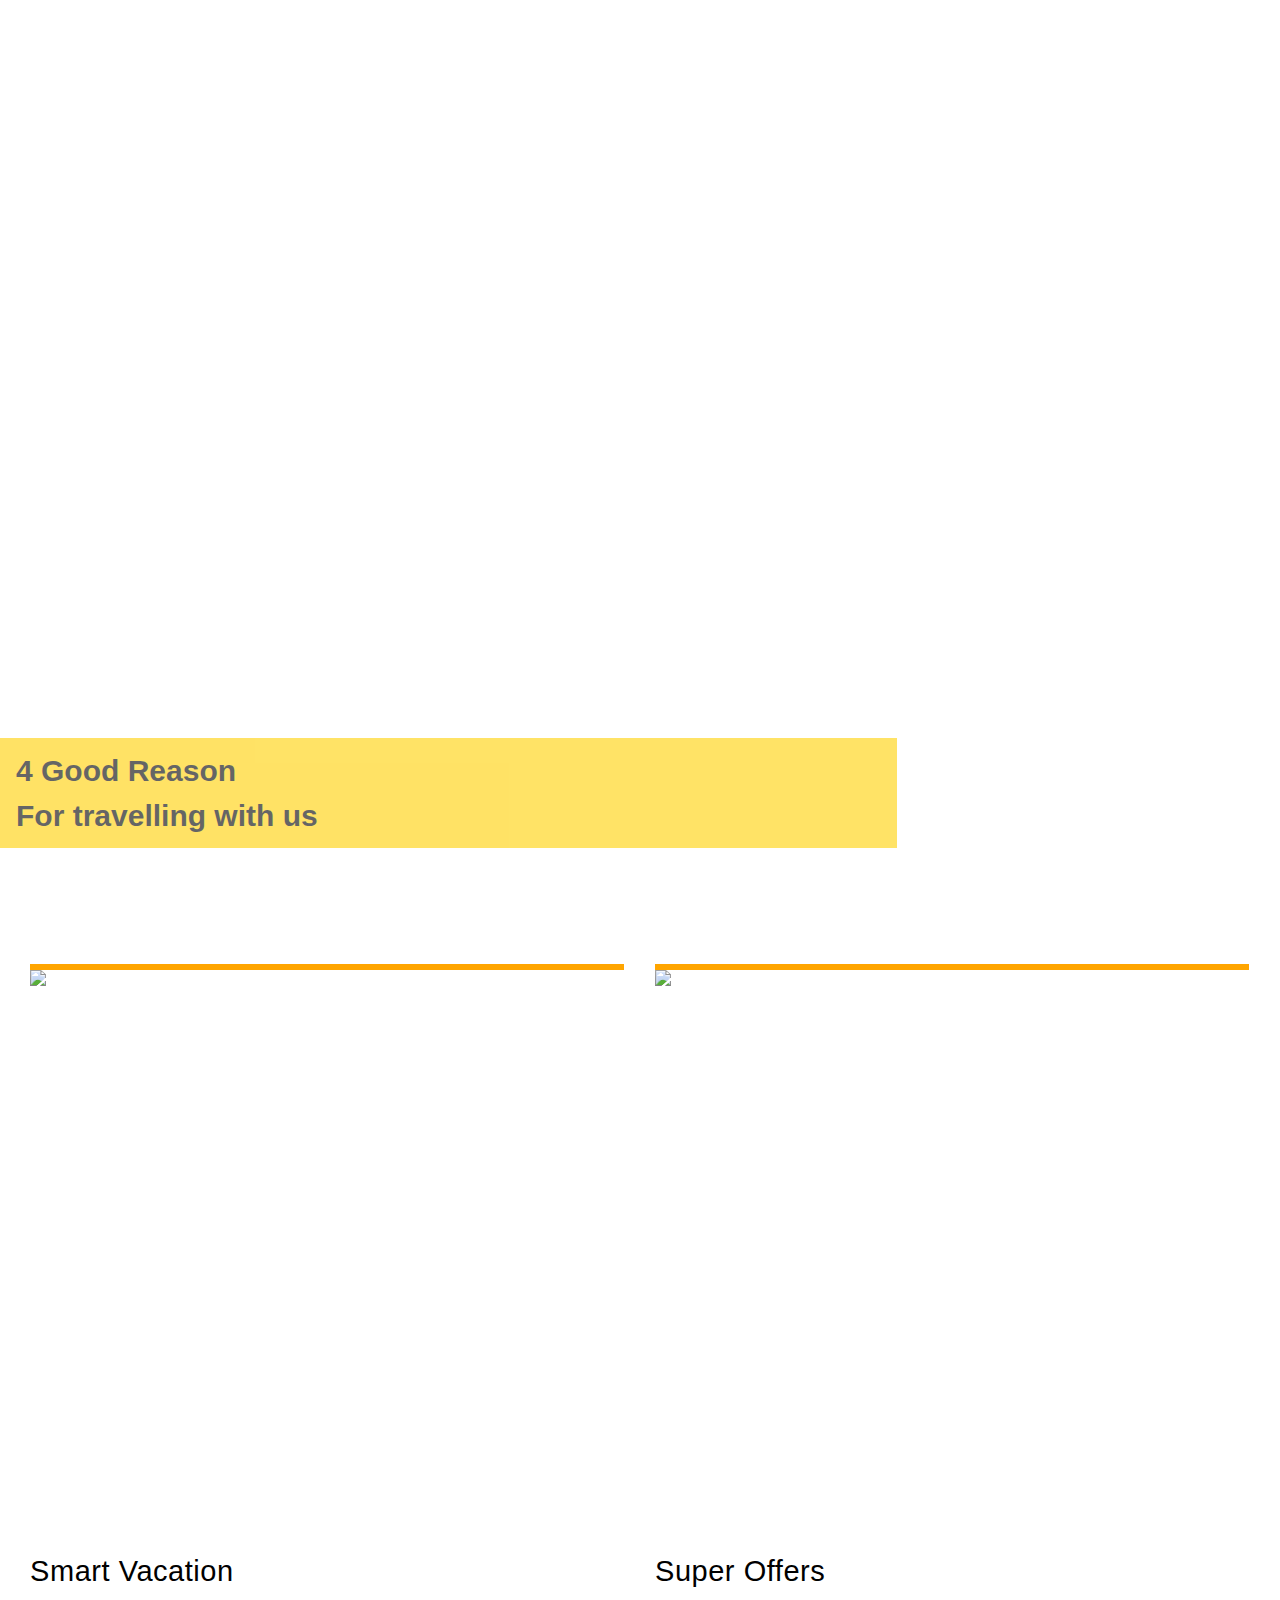
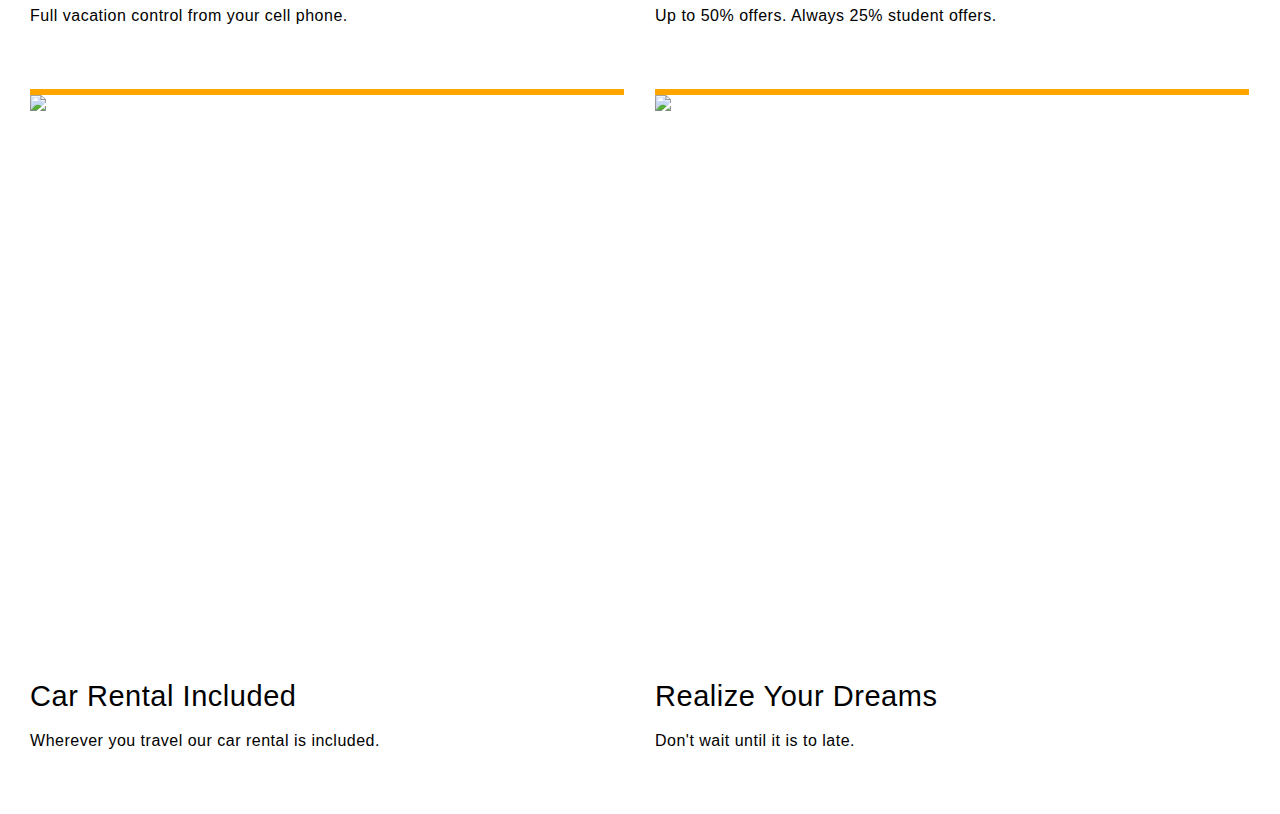
==== index.html @ 234e39ae "first commit" ====
<!DOCTYPE html>
<html lang="en">
<head>
    <meta charset="UTF-8">
    <meta name="viewport" content="width=device-width, initial-scale=1.0">
    <title>Document</title>
    <link rel="stylesheet" href="./template1.css">
</head>
<body>
    <div class="beachPic">
        <h1 class="yellowHead">4 Good Reason <br/>For  travelling with us</h1>
    </div>
    <div class="parentDiv">
        <div class="childDiv">
            <img class="image" src="https://www.w3schools.com/w3images/cellphone.jpg"/>
            <h1 class="heading">Smart Vacation</h1>
            <p class="para">Full vacation control from your cell phone.</p>
        </div>
        <div class="childDiv">
            <img class="image" src="https://www.w3schools.com/w3images/sealions.jpg"/>
            <h1 class="heading">Super Offers</h1>
            <p class="para">Up to 50% offers. Always 25% student offers.</p>
        </div>
        <div class="childDiv">
            <img class="image" src="https://www.w3schools.com/w3images/truck.jpg"/>
            <h1 class="heading">Car Rental Included</h1>
            <p class="para">Wherever you travel our car rental is included.</p>
        </div>
        <div class="childDiv">
            <img class="image" src="https://www.w3schools.com/w3images/nowornever.jpg"/>
            <h1 class="heading">Realize Your Dreams</h1>
            <p class="para">Don't wait until it is to late.</p>
        </div>
    </div>
</body>
</html>
---- template1.css ----
*{
    margin: 0;
    padding: 0;
}
.beachPic{
    background-image: url('https://www.w3schools.com/w3images/beach3.jpg');
    background-size: cover;
    width: 100%;
    height: 101.8vh;
    display: flex;
    align-items: flex-end;
}
.yellowHead{
    background-color: rgb(255, 208, 0);
    opacity: 0.6;
    width: 67.6%;
    margin-bottom: calc(4.1% + 1.8vh);
    padding: 10px 16px;
    font-family: 'Segoe UI', Tahoma, Geneva, Verdana, sans-serif;
    font-size: 30px;
    /* letter-spacing: 1px; */
    line-height: 45px;
}
.yellowHead:hover{
    background-color: orange;
}
.parentDiv{
    display: flex;
    /* flex-direction: column; */
    flex-wrap: wrap;
    padding-left: 2.35%;
    padding-bottom: 3.7%;
}
.childDiv{
    display: flex;
    flex-direction: column;
    width: 47.55%;
    padding: 3.8% 0;
    padding-right: 2.45%;
    padding-bottom: 1.3%;
}
.image{
    border-top: 6px orange solid;
    height: 63.6vh;
    /* width: 95%; */
}
.heading{
    letter-spacing: 0.53px;
    margin: 13px 0 19px;
    font-size: 29px;
    font-weight: 400;
    font-family: "Segoe UI",Arial,sans-serif;
}
.para{
    font-family: "Segoe UI",Arial,sans-serif;
    font-size: 16px;
    letter-spacing: 0.5px;
}
@media screen and (max-width: 600px) {
.beachPic{
    height: 193px;
    /* height: 297px; */
}
.yellowHead{
    display: none;
}
.parentDiv{
    padding-top: 41px;
    display: flex;
    flex-direction: column;
    align-items: center;
    padding-left: 0;
    padding-bottom: 63px;
    /* padding-bottom: 12%; */
}
.childDiv{
    padding: 7.5px 0;
    /* margin: 0 20px; */
    width: 83.8%;
    /* height: 220.5px; */
    /* padding-bottom: 0; */
}
.image{
    height: 217px;
}
}
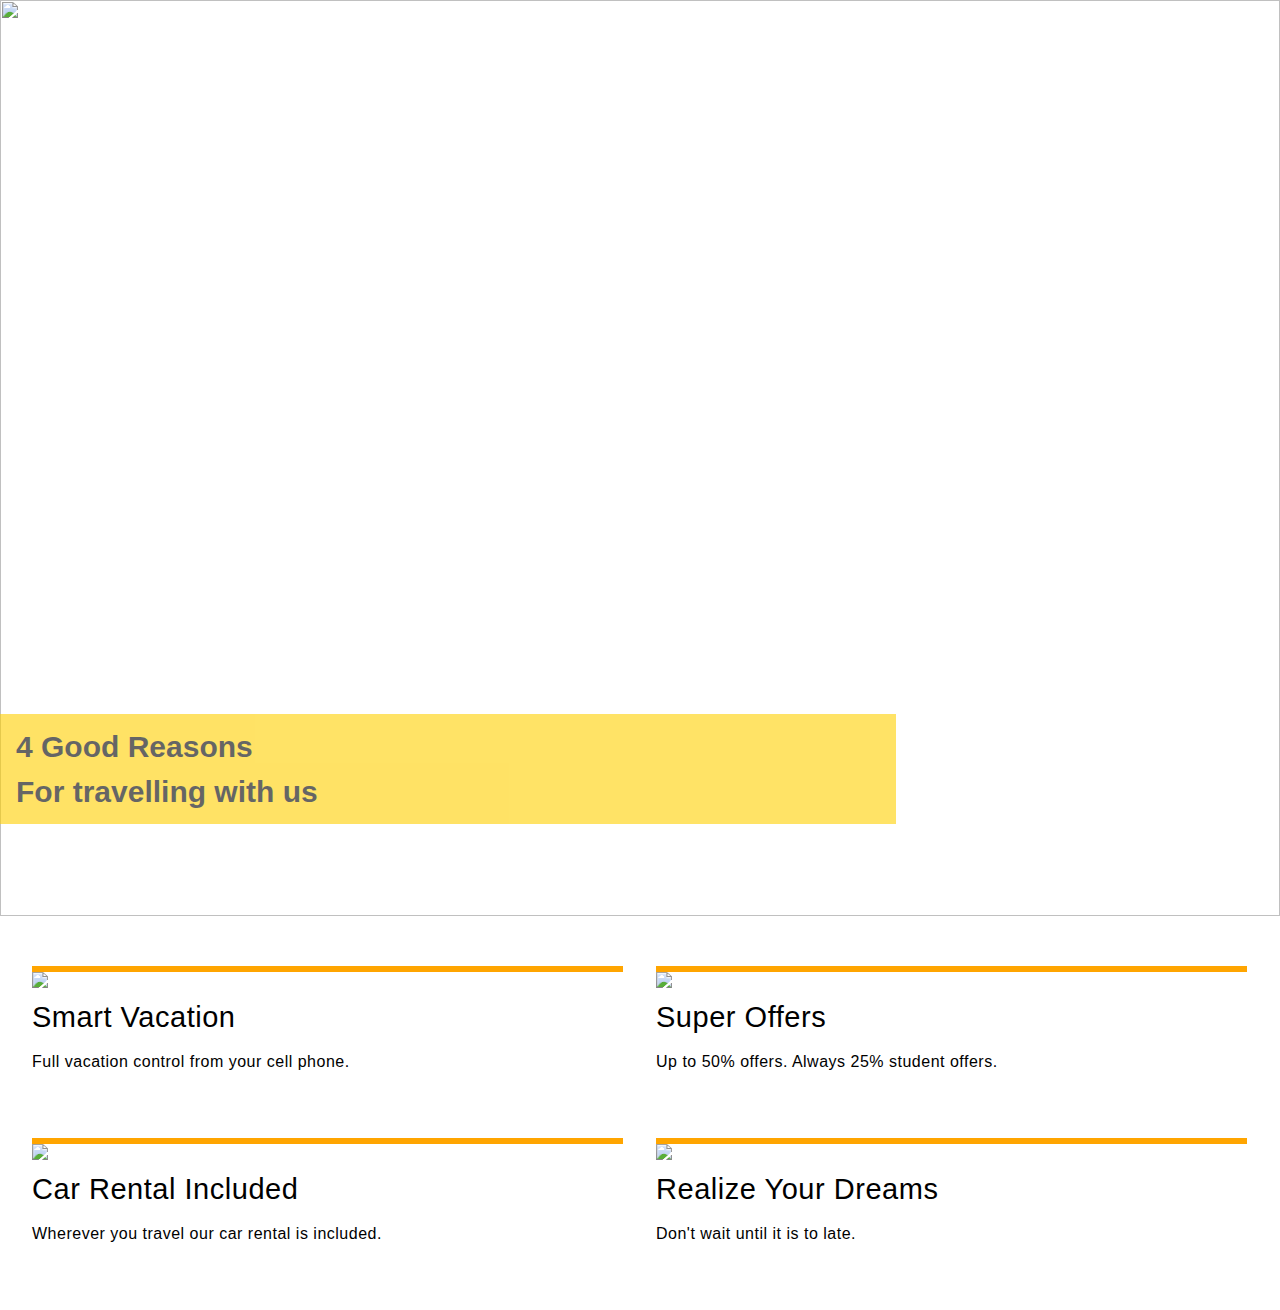
==== commit 8a612bd0: "first commit" ====
--- a/index.html
+++ b/index.html
@@ -7,29 +7,37 @@
     <link rel="stylesheet" href="./template1.css">
 </head>
 <body>
-    <div class="beachPic">
-        <h1 class="yellowHead">4 Good Reason <br/>For  travelling with us</h1>
+    <!-- <div class="beachPic">
+        <h1 class="yellowHead">4 Good Reasons <br/>For  travelling with us</h1>
+    </div> -->
+    <div class="headDiv">
+        <h1 class="yellowHead">4 Good Reasons <br/>For  travelling with us</h1>
     </div>
+    <img class="beachPic" src="https://www.w3schools.com/w3images/beach3.jpg"/>
     <div class="parentDiv">
-        <div class="childDiv">
-            <img class="image" src="https://www.w3schools.com/w3images/cellphone.jpg"/>
-            <h1 class="heading">Smart Vacation</h1>
-            <p class="para">Full vacation control from your cell phone.</p>
+        <div class="row">
+            <div class="childDiv">
+                <img class="image" src="https://www.w3schools.com/w3images/cellphone.jpg"/>
+                <h1 class="heading">Smart Vacation</h1>
+                <p class="para">Full vacation control from your cell phone.</p>
+            </div>
+            <div class="childDiv">
+                <img class="image" src="https://www.w3schools.com/w3images/sealions.jpg"/>
+                <h1 class="heading">Super Offers</h1>
+                <p class="para">Up to 50% offers. Always 25% student offers.</p>
+            </div>
         </div>
-        <div class="childDiv">
-            <img class="image" src="https://www.w3schools.com/w3images/sealions.jpg"/>
-            <h1 class="heading">Super Offers</h1>
-            <p class="para">Up to 50% offers. Always 25% student offers.</p>
-        </div>
-        <div class="childDiv">
-            <img class="image" src="https://www.w3schools.com/w3images/truck.jpg"/>
-            <h1 class="heading">Car Rental Included</h1>
-            <p class="para">Wherever you travel our car rental is included.</p>
-        </div>
-        <div class="childDiv">
-            <img class="image" src="https://www.w3schools.com/w3images/nowornever.jpg"/>
-            <h1 class="heading">Realize Your Dreams</h1>
-            <p class="para">Don't wait until it is to late.</p>
+        <div class="row">
+            <div class="childDiv">
+                <img class="image" src="https://www.w3schools.com/w3images/truck.jpg"/>
+                <h1 class="heading">Car Rental Included</h1>
+                <p class="para">Wherever you travel our car rental is included.</p>
+            </div>
+            <div class="childDiv">
+                <img class="image" src="https://www.w3schools.com/w3images/nowornever.jpg"/>
+                <h1 class="heading">Realize Your Dreams</h1>
+                <p class="para">Don't wait until it is to late.</p>
+            </div>
         </div>
     </div>
 </body>
--- a/template1.css
+++ b/template1.css
@@ -1,6 +1,7 @@
 *{
     margin: 0;
     padding: 0;
+    box-sizing: border-box;
 }
 .beachPic{
     background-image: url('https://www.w3schools.com/w3images/beach3.jpg');
@@ -11,14 +12,15 @@
     align-items: flex-end;
 }
 .yellowHead{
+    position: absolute;
+    bottom: 8.4%;
+    left: 0;
     background-color: rgb(255, 208, 0);
     opacity: 0.6;
-    width: 67.6%;
-    margin-bottom: calc(4.1% + 1.8vh);
+    width: 70% !important;
     padding: 10px 16px;
     font-family: 'Segoe UI', Tahoma, Geneva, Verdana, sans-serif;
     font-size: 30px;
-    /* letter-spacing: 1px; */
     line-height: 45px;
 }
 .yellowHead:hover{
@@ -26,23 +28,26 @@
 }
 .parentDiv{
     display: flex;
-    /* flex-direction: column; */
-    flex-wrap: wrap;
-    padding-left: 2.35%;
-    padding-bottom: 3.7%;
+    flex-direction: column;
+    padding-bottom: 50px;
+}
+.row{
+    width: 100%;
+    display: flex;
+    flex-direction: row;
+    margin: 0;
+    padding: 0;
+    padding-left: 32px;
 }
 .childDiv{
     display: flex;
+    width: 50%;
     flex-direction: column;
-    width: 47.55%;
-    padding: 3.8% 0;
-    padding-right: 2.45%;
-    padding-bottom: 1.3%;
+    padding: 50px 32px 17px 0;
 }
 .image{
+    width: 99.9%;
     border-top: 6px orange solid;
-    height: 63.6vh;
-    /* width: 95%; */
 }
 .heading{
     letter-spacing: 0.53px;
@@ -58,27 +63,26 @@
 }
 @media screen and (max-width: 600px) {
 .beachPic{
-    height: 193px;
-    /* height: 297px; */
+    height: 22.9vh;
 }
 .yellowHead{
     display: none;
 }
 .parentDiv{
-    padding-top: 41px;
+    padding-top: 45px;
     display: flex;
     flex-direction: column;
     align-items: center;
     padding-left: 0;
     padding-bottom: 63px;
-    /* padding-bottom: 12%; */
+}
+.row{
+    display: flex;
+    flex-direction: column;
+    width: 100%;
 }
 .childDiv{
     padding: 7.5px 0;
-    /* margin: 0 20px; */
-    width: 83.8%;
-    /* height: 220.5px; */
-    /* padding-bottom: 0; */
 }
 .image{
     height: 217px;
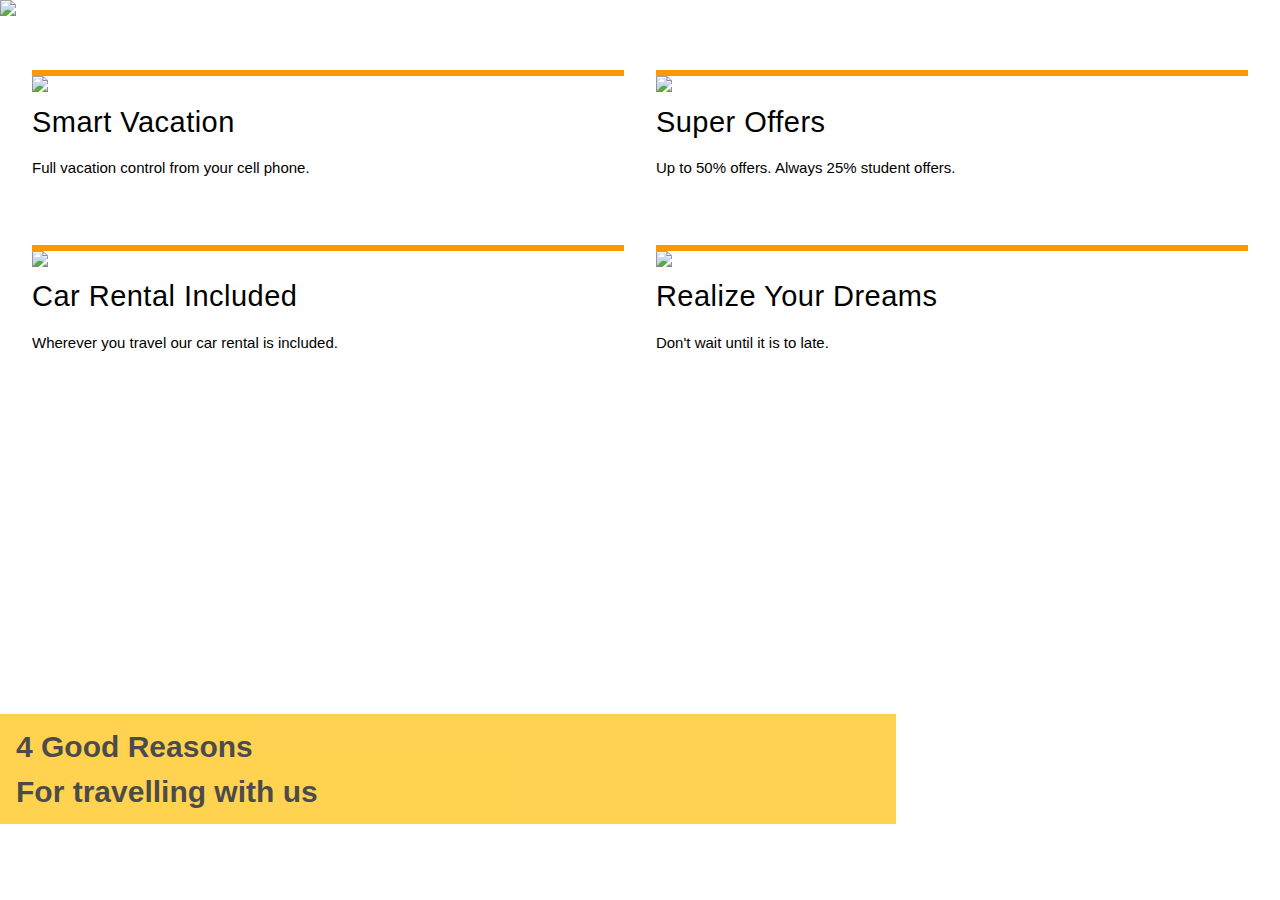
==== commit bc9f41d2: "first commit" ====
--- a/index.html
+++ b/index.html
@@ -3,17 +3,18 @@
 <head>
     <meta charset="UTF-8">
     <meta name="viewport" content="width=device-width, initial-scale=1.0">
-    <title>Document</title>
+    <meta name="viewport" content="width=device-width, initial-scale=1">
+    <title>template 1</title>
+    <link rel="stylesheet" href="https://fonts.googleapis.com/css?family=Segoe UI">
     <link rel="stylesheet" href="./template1.css">
 </head>
 <body>
-    <!-- <div class="beachPic">
-        <h1 class="yellowHead">4 Good Reasons <br/>For  travelling with us</h1>
-    </div> -->
-    <div class="headDiv">
-        <h1 class="yellowHead">4 Good Reasons <br/>For  travelling with us</h1>
+    <div class="firstDiv">
+        <img class="beachPic" src="https://www.w3schools.com/w3images/beach3.jpg"/>
+        <div class="headDiv">
+            <h2 class="yellowHead">4 Good Reasons <br/>For  travelling with us</h1>
+        </div>
     </div>
-    <img class="beachPic" src="https://www.w3schools.com/w3images/beach3.jpg"/>
     <div class="parentDiv">
         <div class="row">
             <div class="childDiv">
--- a/template1.css
+++ b/template1.css
@@ -4,27 +4,28 @@
     box-sizing: border-box;
 }
 .beachPic{
-    background-image: url('https://www.w3schools.com/w3images/beach3.jpg');
-    background-size: cover;
     width: 100%;
-    height: 101.8vh;
-    display: flex;
-    align-items: flex-end;
 }
-.yellowHead{
+.headDiv{
     position: absolute;
     bottom: 8.4%;
     left: 0;
-    background-color: rgb(255, 208, 0);
-    opacity: 0.6;
     width: 70% !important;
-    padding: 10px 16px;
     font-family: 'Segoe UI', Tahoma, Geneva, Verdana, sans-serif;
+    box-sizing: inherit;
+    padding: 0.01em 16px;
+    background-color: #ffc107;
+    opacity: 0.7;
+}
+.yellowHead{
+    box-sizing: inherit;
+    line-height: 1.5;
     font-size: 30px;
-    line-height: 45px;
+    font-weight: bold;
+    margin: 10px 0;
 }
-.yellowHead:hover{
-    background-color: orange;
+.headDiv:hover{
+    background-color: #ff9800;
 }
 .parentDiv{
     display: flex;
@@ -32,34 +33,32 @@
     padding-bottom: 50px;
 }
 .row{
-    width: 100%;
+    width: 99.99%;
     display: flex;
     flex-direction: row;
     margin: 0;
-    padding: 0;
-    padding-left: 32px;
+    padding: 0.01em 16px;
+    margin: 50px 0 18px;
 }
 .childDiv{
+    padding: 0.01em 16px;
     display: flex;
     width: 50%;
     flex-direction: column;
-    padding: 50px 32px 17px 0;
 }
 .image{
-    width: 99.9%;
-    border-top: 6px orange solid;
+    border-top: 6px #ff9800 solid;
 }
 .heading{
-    letter-spacing: 0.53px;
-    margin: 13px 0 19px;
+    letter-spacing: 0.48px;
+    margin: 13.5px 0 20.5px;
     font-size: 29px;
     font-weight: 400;
     font-family: "Segoe UI",Arial,sans-serif;
 }
 .para{
-    font-family: "Segoe UI",Arial,sans-serif;
-    font-size: 16px;
-    letter-spacing: 0.5px;
+    font-family: verdana,sans-serif;
+    font-size: 15px;
 }
 @media screen and (max-width: 600px) {
 .beachPic{
@@ -73,8 +72,7 @@
     display: flex;
     flex-direction: column;
     align-items: center;
-    padding-left: 0;
-    padding-bottom: 63px;
+    padding-bottom: 50px;
 }
 .row{
     display: flex;
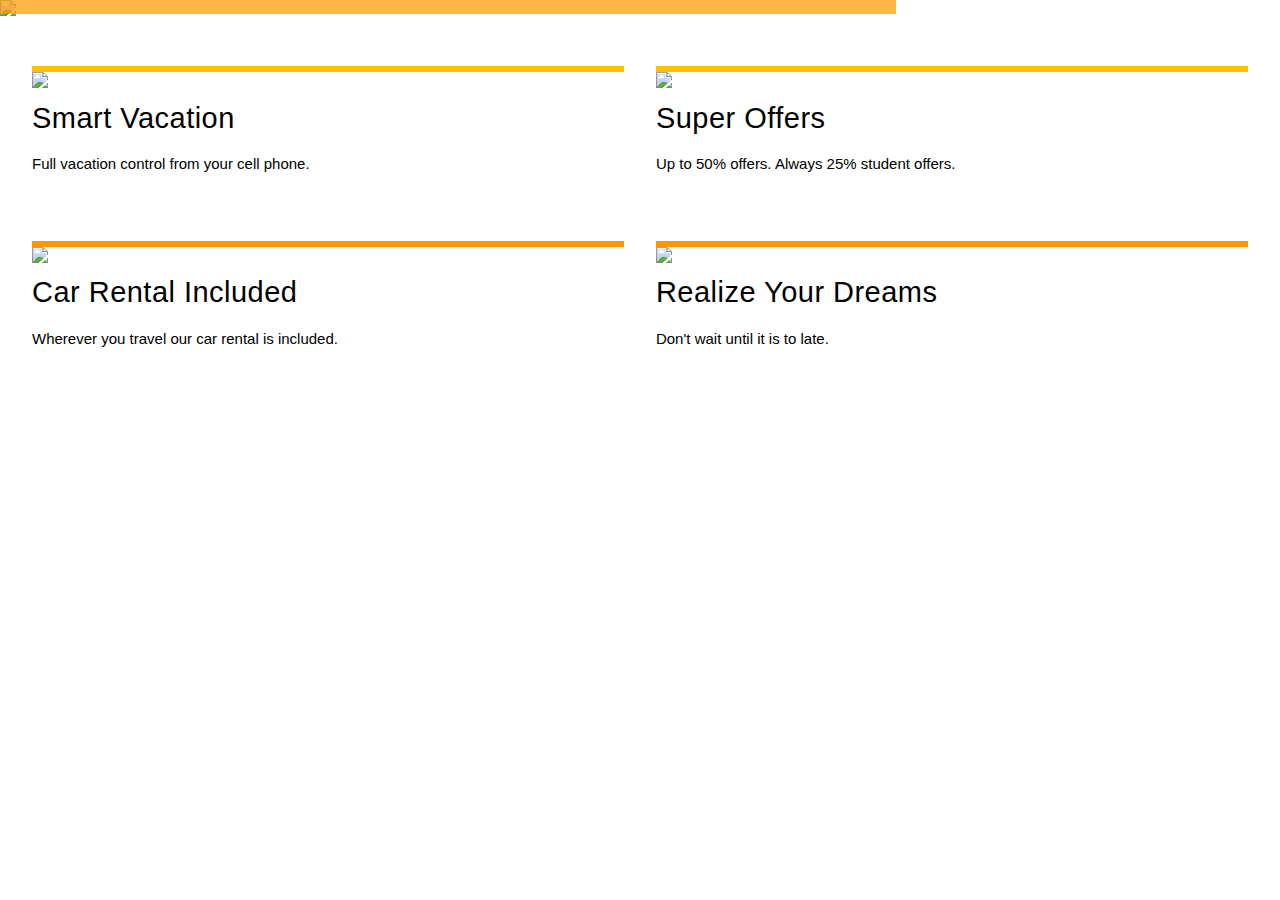
==== commit d58d1067: "first commit" ====
--- a/index.html
+++ b/index.html
@@ -28,14 +28,14 @@
                 <p class="para">Up to 50% offers. Always 25% student offers.</p>
             </div>
         </div>
-        <div class="row">
+        <div class="row row2">
             <div class="childDiv">
-                <img class="image" src="https://www.w3schools.com/w3images/truck.jpg"/>
+                <img class="image orangeBorder" src="https://www.w3schools.com/w3images/truck.jpg"/>
                 <h1 class="heading">Car Rental Included</h1>
                 <p class="para">Wherever you travel our car rental is included.</p>
             </div>
             <div class="childDiv">
-                <img class="image" src="https://www.w3schools.com/w3images/nowornever.jpg"/>
+                <img class="image orangeBorder" src="https://www.w3schools.com/w3images/nowornever.jpg"/>
                 <h1 class="heading">Realize Your Dreams</h1>
                 <p class="para">Don't wait until it is to late.</p>
             </div>
--- a/template1.css
+++ b/template1.css
@@ -2,20 +2,26 @@
     margin: 0;
     padding: 0;
     box-sizing: border-box;
+}
+.firstDiv{
+    position: relative !important;
+    /* margin-bottom: -10px; */
 }
 .beachPic{
     width: 100%;
 }
 .headDiv{
     position: absolute;
-    bottom: 8.4%;
+    bottom: 10%;
     left: 0;
     width: 70% !important;
     font-family: 'Segoe UI', Tahoma, Geneva, Verdana, sans-serif;
     box-sizing: inherit;
-    padding: 0.01em 16px;
+    padding: 0 16px;
     background-color: #ffc107;
     opacity: 0.7;
+    margin: 4px 0;
+    line-height: 1.5;
 }
 .yellowHead{
     box-sizing: inherit;
@@ -31,14 +37,17 @@
     display: flex;
     flex-direction: column;
     padding-bottom: 50px;
+    /* margin-top: 23px; */
 }
 .row{
     width: 99.99%;
     display: flex;
     flex-direction: row;
-    margin: 0;
     padding: 0.01em 16px;
-    margin: 50px 0 18px;
+    margin: 46px 0 18px;
+}
+.row2{
+    margin: 50px 0 17px;
 }
 .childDiv{
     padding: 0.01em 16px;
@@ -47,6 +56,9 @@
     flex-direction: column;
 }
 .image{
+    border-top: 6px #ffc107 solid;
+}
+.orangeBorder{
     border-top: 6px #ff9800 solid;
 }
 .heading{
